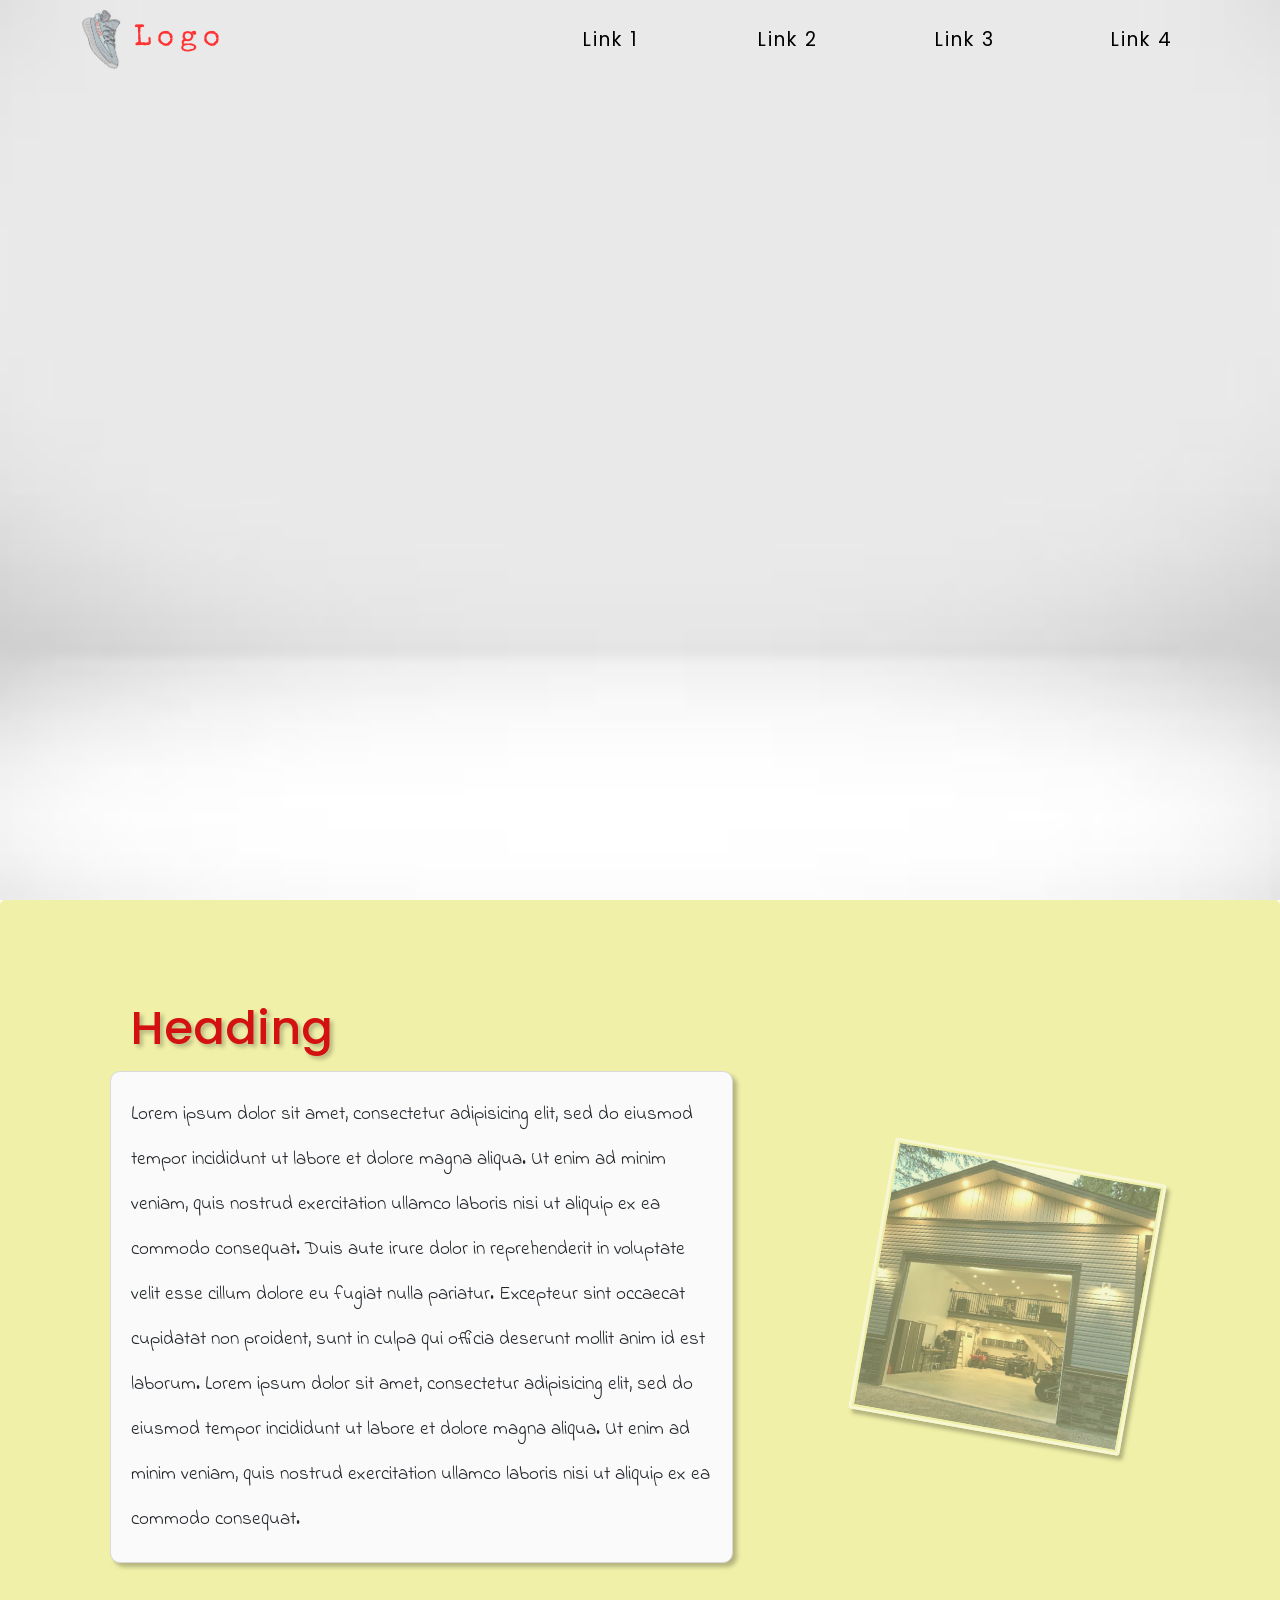
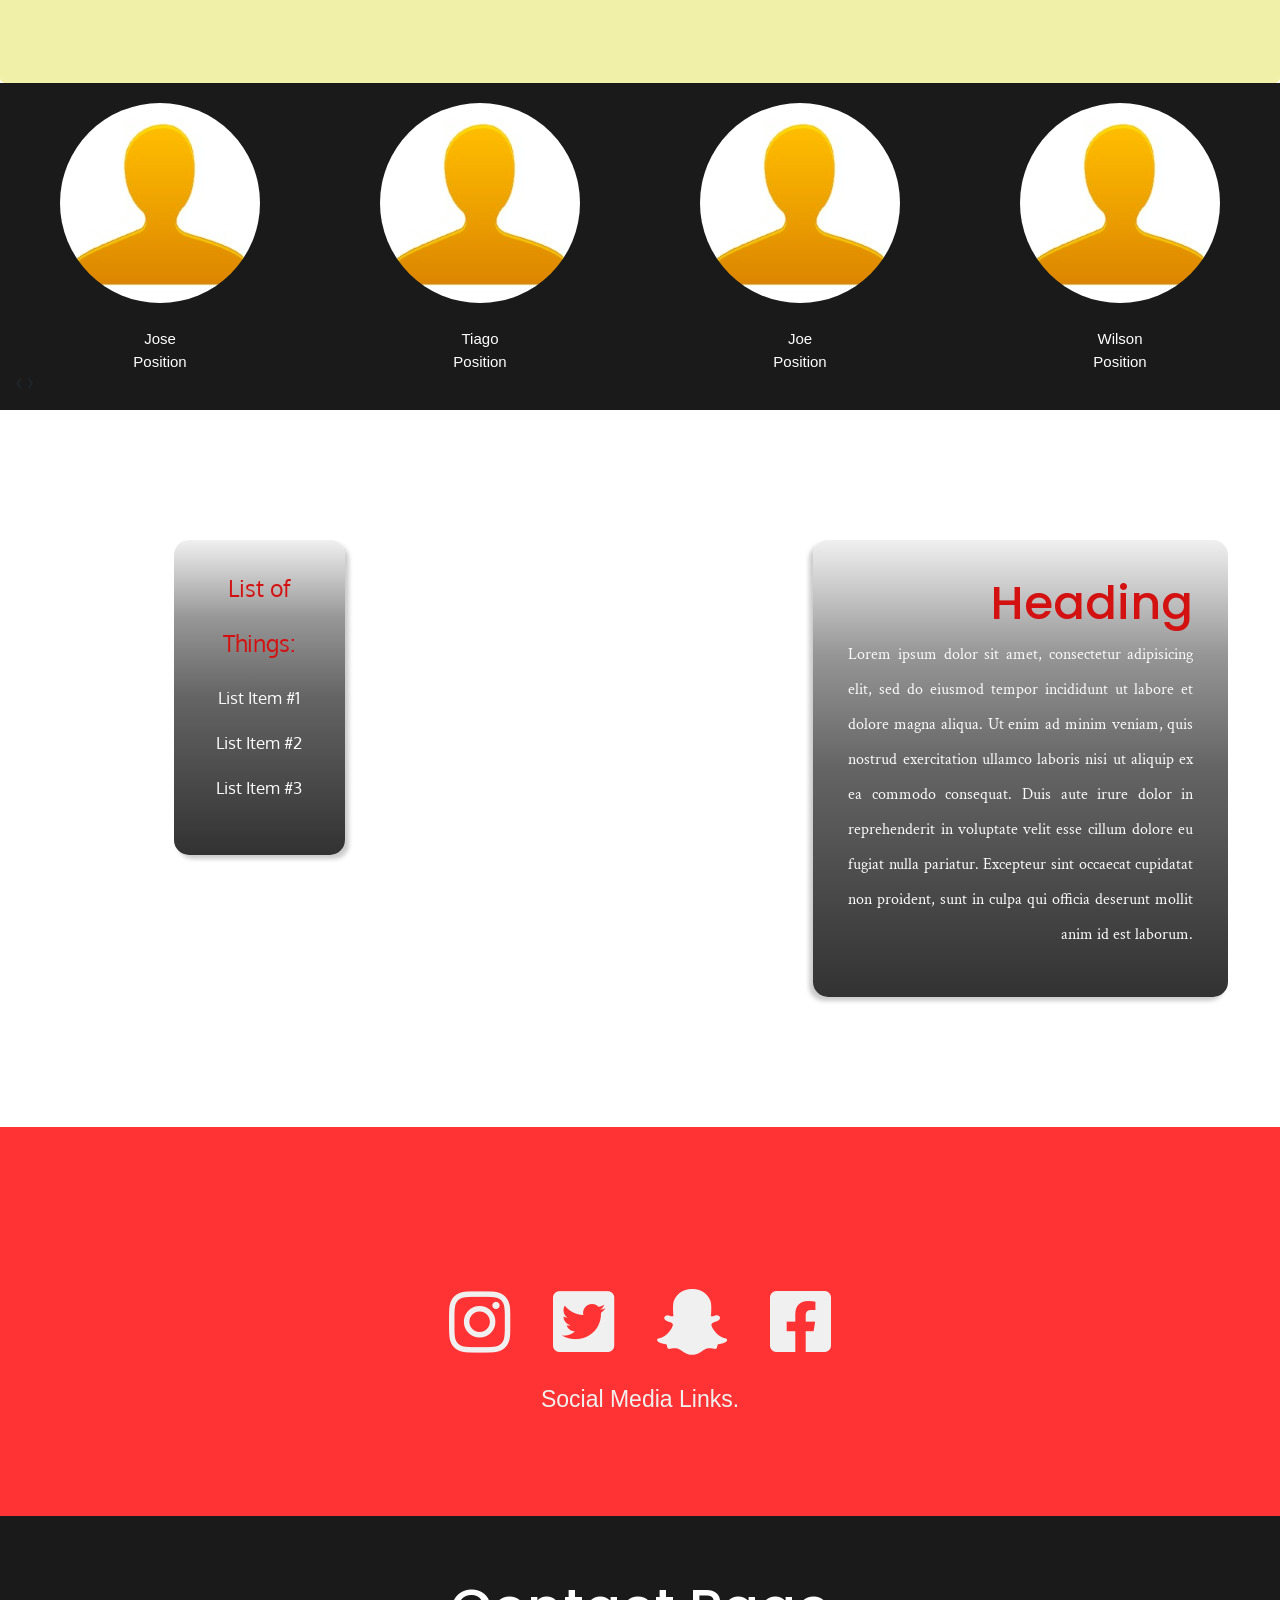
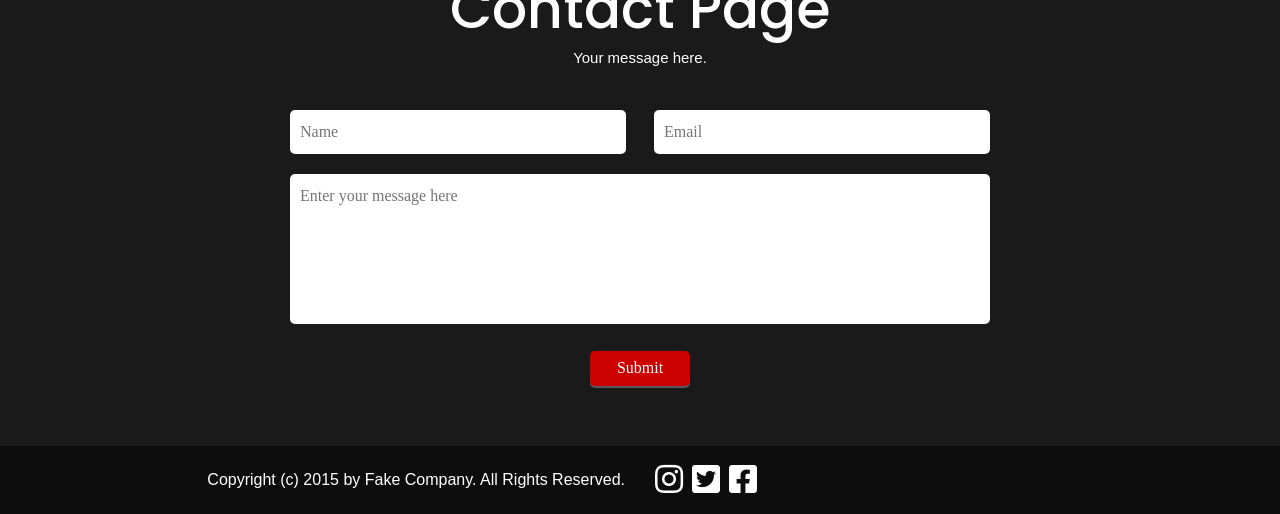
==== index.html @ 80991775 "Changed html file name to index.html" ====
<!DOCTYPE html>
<html lang="en">
<head>
  <meta charset="utf-8">
  <meta name="viewport" content="width=device-width,initial-scale=1.0">
  <title>Parallax Template</title>
  <link rel="icon" href="images/brand_logo.png">
  <link href="https://fonts.googleapis.com/css?family=Amatic+SC|Crimson+Text|Indie+Flower|Oxygen|Poppins|Press+Start+2P|Quicksand:700|Righteous|Special+Elite" rel="stylesheet">
  <link rel="stylesheet" href="css/reset.css">
  <link rel="stylesheet" href="https://stackpath.bootstrapcdn.com/bootstrap/4.1.3/css/bootstrap.min.css" integrity="sha384-MCw98/SFnGE8fJT3GXwEOngsV7Zt27NXFoaoApmYm81iuXoPkFOJwJ8ERdknLPMO" crossorigin="anonymous">
  <link rel="stylesheet" href="https://use.fontawesome.com/releases/v5.5.0/css/all.css" integrity="sha384-B4dIYHKNBt8Bc12p+WXckhzcICo0wtJAoU8YZTY5qE0Id1GSseTk6S+L3BlXeVIU" crossorigin="anonymous">
  <link rel="stylesheet" href="css/master.css">
  <link rel="stylesheet" href="css/responsive.css">
</head>
<body>
  <section class="parallaxBg slide" id="m_slide1">
    <nav class="main-nav d-flex" id="main_nav">
      <a href="#m_slide1" class="mr-auto nav-logo"><img src="images/brand_logo.png" class="img-fluid nav-logo"/><span class="nav-logo">Logo</span></a>
      <a href="#m_slide1">Link 1</a>
      <a href="#m_slide2">Link 2</a>
      <a href="#m_slide3">Link 3</a>
      <a href="#m_slide4">Link 4</a>
    </nav>
  </section>
  <section class="slide" id="m_slide2">
    <div class="container-fluid">
      <div class="row justify-content-center">
        <div class="col-md-12 col-xl-7 text-center text-xl-left pr-md-5 pl-md-5 pb-5 pb-lg-3">
          <h2>Heading</h2>
          <p>Lorem ipsum dolor sit amet, consectetur adipisicing elit, sed do eiusmod tempor incididunt ut labore et dolore magna aliqua. Ut enim ad minim veniam, quis nostrud exercitation ullamco laboris nisi ut aliquip ex ea commodo consequat. Duis aute irure dolor in reprehenderit in voluptate velit esse cillum dolore eu fugiat nulla pariatur. Excepteur sint occaecat cupidatat non proident, sunt in culpa qui officia deserunt mollit anim id est laborum. Lorem ipsum dolor sit amet, consectetur adipisicing elit, sed do eiusmod tempor incididunt ut labore et dolore magna aliqua. Ut enim ad minim veniam, quis nostrud exercitation ullamco laboris nisi ut aliquip ex ea commodo consequat.</p>
        </div>
        <div class="col-lg-8 col-xl-5 text-center pt-5 pt-xl-3">
          <span class="aligner"></span>
          <img src="images/backstory.jpg" alt=" " class="img-fluid rounded" />
        </div>
      </div>
    </div>
  </section>
  <aside class="slide" id="s_slide1">
    <div class="container-fluid">
      <div class="row justify-content-sm-between" id="ourTeamRow">
        <div class="col-sm-6 col-lg-3 text-center" id="teamMemberBlock">
          <div class="teamMember">
            <figure>
              <img src="images/fakeTeam.jpg" alt=" ">
              <figcaption><span>Content</span></figcaption>
            </figure>
            <p>Jose<br />Position</p>
          </div>
        </div>
        <div class="col-sm-6 col-lg-3 text-center">
          <div class="teamMember">
            <figure>
              <img src="images/fakeTeam.jpg" alt=" ">
              <figcaption><span>Content</span></figcaption>
            </figure>
            <p>Tiago<br />Position</p>
          </div>
        </div>
        <div class="col-sm-6 col-lg-3 text-center">
          <div class="teamMember">
            <figure>
              <img src="images/fakeTeam.jpg" alt=" ">
              <figcaption><span>Content</span></figcaption>
            </figure>
            <p>Joe<br />Position</p>
          </div>
        </div>
        <div class="col-sm-6 col-lg-3 text-center">
          <div class="teamMember">
            <figure>
              <img src="images/fakeTeam.jpg" alt=" ">
              <figcaption><span>Content</span></figcaption>
            </figure>
            <p>Wilson<br />Position</p>
          </div>
        </div>
      </div>
      <a id="prev">&#10094;</a>
      <a id="next">&#10095;</a>
    </div>
  </aside>
  <section class="parallaxBg" id="m_slide3">
    <div class="container-fluid">
      <div class="row pb-xl-5 pt-xl-5">
        <div class="col-md-12 col-xl-5 pl-md-5 ml-md-auto text-center text-xl-right order-xl-2">
          <div class="content-container">
            <h2>Heading</h2>
            <p>Lorem ipsum dolor sit amet, consectetur adipisicing elit, sed do eiusmod tempor incididunt ut labore et dolore magna aliqua. Ut enim ad minim veniam, quis nostrud exercitation ullamco laboris nisi ut aliquip ex ea commodo consequat. Duis aute irure dolor in reprehenderit in voluptate velit esse cillum dolore eu fugiat nulla pariatur. Excepteur sint occaecat cupidatat non proident, sunt in culpa qui officia deserunt mollit anim id est laborum.</p>
          </div>
        </div>
        <div class="col-md-12 col-xl-5 pr-md-5 mr-md-auto text-center order-xl-1">
          <div class="content-container small-content-container">
            <h3>List of Things:</h3>
            <ul>
              <li>List Item #1</li>
              <li>List Item #2</li>
              <li>List Item #3</li>
            </ul>
          </div>
        </div>
      </div>
    </div>
  </section>
  <aside class="slide" id="s_slide2">
    <div class="container-fluid">
      <div class="row text-center">
        <div class="col">
          <i class="fab fa-instagram"></i>
          <i class="fab fa-twitter-square"></i>
          <i class="fab fa-snapchat-ghost"></i>
          <i class="fab fa-facebook-square"></i>
          <br />
          <p>Social Media Links.</p>
        </div>
      </div>
      </div>
    </div>
  </aside>
  <section class="slide" id="m_slide4">
    <div class="container-fluid">
      <div class="row pt-5 pb-5">
        <div class="col text-center pt-5 pb-5">
          <h2 class="content-header">Contact Page</h2>
          <p>Your message here.</p>
          <form method="post" id="contactForm">
            <fieldset>
              <div class="contactInfo">
                <input type="text" name="name" id="name" placeholder="Name" required />
                <input type="email" name="email" id="email" placeholder="Email" required />
              </div>
              <textarea name="content" id="content" placeholder="Enter your message here"></textarea>
              <br />
              <input type="submit" value="Submit" name="Submit" id="submit" />
            </fieldset>
          </form>
        </div>
      </div>
    </div>
  </section>
  <footer>
    <div class="container-fluid">
      <div class="row">
        <div class="col copyright text-right">
          Copyright (c) 2015 by Fake Company. All Rights Reserved.
        </div>
        <div class="col social-icons">
          <i class="fab fa-instagram"></i>
          <i class="fab fa-twitter-square"></i>
          <i class="fab fa-facebook-square"></i>
        </div>
      </div>
    </div>
  </footer>
  <script src="https://code.jquery.com/jquery-3.3.1.slim.min.js" integrity="sha384-q8i/X+965DzO0rT7abK41JStQIAqVgRVzpbzo5smXKp4YfRvH+8abtTE1Pi6jizo" crossorigin="anonymous"></script>
  <script src="https://cdnjs.cloudflare.com/ajax/libs/popper.js/1.14.3/umd/popper.min.js" integrity="sha384-ZMP7rVo3mIykV+2+9J3UJ46jBk0WLaUAdn689aCwoqbBJiSnjAK/l8WvCWPIPm49" crossorigin="anonymous"></script>
  <script src="https://stackpath.bootstrapcdn.com/bootstrap/4.1.3/js/bootstrap.min.js" integrity="sha384-ChfqqxuZUCnJSK3+MXmPNIyE6ZbWh2IMqE241rYiqJxyMiZ6OW/JmZQ5stwEULTy" crossorigin="anonymous"></script>
  <script src="js/scripts.js"></script>
</body>
</html>
---- css/master.css ----
* {
  box-sizing: border-box;
}

:root {
  font-size: 10px;
}

html, body {
  height: 100%;
  scroll-behavior: smooth;
}

body::-webkit-scrollbar {
  display: none;
}

.parallaxBg {
  background-attachment: fixed;
  background-position: center;
  background-repeat: no-repeat;
  background-size: cover;
}

div > h2 {
  font-family: 'Poppins', sans-serif;
  font-size: 4.7em;
}

/*Styling for First Slide and everything in it.*/

#m_slide1 {
  background-image: url('../images/first_bg.jpg');
  height: 100%;
}

nav.main-nav {
  position: fixed;
  top: 0;
  z-index: 1000;
  width: 100%;
  padding: 0 50px;
  justify-content: center;
  align-items: center;
  transition: background-color 0.3s;
}

nav.main-nav a {
  flex: 1;
  flex-shrink: 2;
  text-decoration: none;
  font-family: 'Poppins', sans-serif;
  color: #000;
  font-size: 1.9em;
  padding: 10px 0;
  letter-spacing: 2px;
  outline: none;
  text-align: center;
  max-width: 15%;
  transition: transform 0.5s, text-shadow .5s, font-size .3s;
}

nav.main-nav a:hover {
  text-decoration: none;
  color: #000;
  transform: translate(0px, -7px);
	text-shadow: 0px 1px 1px rgb(204, 204, 204),
               0px 2px 1px rgb(204, 204, 204),
               0px 3px 1px rgb(204, 204, 204),
               0px 4px 1px rgb(204, 204, 204),
               0px 5px 1px rgb(204, 204, 204),
               0px 6px 1px rgb(204, 204, 204),
               0px 7px 1px rgb(204, 204, 204);
	transition: transform 0.5s, text-shadow .5s;
}

a.nav-logo {
  padding-top: 15px;
  flex: 0 0 199px;
  cursor: default;
  min-width: 199px;
  max-width: 199px;
}

img.nav-logo {
  width: 60px;
  transition: width .3s;
}

span.nav-logo {
  font-family: 'Special Elite', cursive;
  font-size: 1.5em;
  letter-spacing: 6px;
  color: rgb(255, 51, 51);
}

/*Styling for Second Slide and everything in it.*/
#m_slide2 {
  height: auto;
  background-color: rgb(240, 240, 168);
  padding: 100px 30px 100px 80px;
  border-radius: 5px;
}

#m_slide2 h2 {
  color: rgb(212, 17, 17);
  text-shadow: 3px 3px 4px rgba(0, 0, 0, 0.25);
  padding-bottom: 10px;
  margin-left: 20px
}

#m_slide2 p {
  font-family: 'Indie Flower', cursive;
  padding: 20px;
  line-height: 45px;
  font-size: 1.9em;
  background-color: rgb(250, 250, 250);
  border: 1px solid rgb(217, 217, 217);
  border-radius: 10px;
  box-shadow: 4px 4px 4px rgba(0, 0, 0, 0.25);
}

span.aligner {
  display: inline-block;
  height: 100%;
  vertical-align: middle;
}

#m_slide2 img {
  vertical-align: middle;
  width: 60%;
  max-width: 400px;
  height: auto;
  box-shadow: 4px 4px 4px rgba(0, 0, 0, 0.5);
  opacity: 0.5;
  transform: rotate(10deg);
  transition: opacity 0.5s;
  border: 3px solid white;
  padding: 2px;
}

#m_slide2 img:hover {
  opacity: 1;
}

#s_slide1 {
  background-color: rgb(26, 26, 26);
  padding: 20px 0;
}

#s_slide1 .row {
  max-height: 272px;
  overflow-y: hidden;
  scroll-behavior: smooth;
}

#s_slide1 .row::-webkit-scrollbar {
  display: none;
}

#s_slide1 figure {
  width: 200px;
  height: auto;
  margin: auto;
}

#s_slide1 figure img {
  border-radius: 50%;
}

#s_slide1 figcaption {
  position: absolute;
  top: 0;
  bottom: 0;
  height: 200px;
  width: 200px;
  margin: 0 auto;
  opacity: 0;
  transition: .5s ease;
  background-color: rgb(242, 242, 242);
  border-radius: 50%;
}

#s_slide1 figcaption:hover {
  opacity: 1;
}

#s_slide1 figcaption span {
  color: rgb(212, 17, 17);
  font-size: 1.5em;
  position: absolute;
  top: 50%;
  left: 50%;
  transform: translate(-50%, -50%);
  -ms-transform: translate(-50%, -50%);
}

#s_slide1 p {
  color: #fff;
  font-size: 1.5em;
  margin-top: 25px;
}

.prev, .next {
  display: none;
}

#m_slide3 {
  background-image: url('../images/second_bg.jpg');
  height: auto;
  padding: 100px 0;
}

#m_slide3 .content-container {
  background-image: linear-gradient( 0deg, rgba(50, 50, 50, 1), rgba(75, 75, 75, 1), rgba(100, 100, 100, 1), rgba(150, 150, 150, 1), rgba(240, 240, 240, 1));
  margin: 0 auto;
  max-width: 85%;
  padding: 35px;
  border-radius: 15px;
  box-shadow: -4px 4px 4px rgba(204, 204, 204, 1);
}

#m_slide3 .small-content-container {
  max-width: 35%;
  padding-top: 20px;
  box-shadow: 4px 4px 4px rgba(204, 204, 204, 1);
}

#m_slide3 h2, #m_slide3 h3 {
   color: #d41111;
   padding: 0px 0px 0 0;
 }

#m_slide3 h3 {
   font-size: 2.3em;
   line-height: 55px;
}

#m_slide3 p, #m_slide3 li {
   font-family: 'Crimson Text', serif;
   font-size: 1.6em;
   line-height: 35px;
   padding: 0px;
   color: rgb(250, 250, 250);
   text-align: justify;
   text-align-last: right;
 }

 #m_slide3 li {
   font-size: 1.7em;
   line-height: 45px;
   text-align-last: center;
 }

  #m_slide3 li, #m_slide3 h3 {
     font-family: 'Oxygen', sans-serif;
  }

#s_slide2 {
  background-color: rgb(255, 51, 51);
}

#s_slide2 .row {
  justify-content: center;
  align-items: center;
  color: rgb(240, 240, 240);
  padding: 100px 0;
}

#s_slide2 i {
  font-size: 7em;
  margin: 0 20px;
  margin-top: 60px;
}

#s_slide2 p {
  margin: 25px 50px 0;
  font-size: 2.3em;
}

#m_slide4 {
  height: auto;
  background-color: rgb(26, 26, 26);
}

#m_slide4 h2 {
  color: #fff;
  font-size: 5.5em;
}

#m_slide4 p {
  width: 100%;
  max-width: 900px;
  color: #fff;
  margin: 0 auto;
  text-align: justify;
  text-align-last: center;
  font-size: 1.5em;
}

#m_slide4 form {
  width: 90%;
  max-width: 700px;
  margin: 0 auto;
  text-align: center;
  padding-top: 20px;
}

fieldset {
  font-size: 1.6em;
}

div.contactInfo {
  display: flex;
  flex-direction: row;
  justify-content: space-between;
}

#m_slide4 input[type=text],#m_slide4 input[type=email] {
	width: 48%;
	padding: 10px;
	border: none;
	border-radius: 5px;
	font-family: Verdana, serif;
	font-weight: 500;
  margin: 20px 0;
}

#m_slide4 textarea {
  width: 100%;
	padding: 10px;
	border: none;
	border-radius: 5px;
	font-family: Verdana, serif;
	font-weight: 500;
  padding: 10px;
  margin-bottom: 20px;
}

#m_slide4 textarea {
	resize: none;
	height: 150px;
  font-size:
}

#m_slide4 input[type=submit] {
	margin: 0 auto;
	width: 100px;
	height: 35px;
	font-family: Verdana, serif;
	font-weight: 500;
  background-color: rgb(204, 0, 0);
	color: #fff;
  border: none;
	border-radius: 5px;
  box-shadow: 0px 2px 0px rgb(89, 89, 89);
	transition: transform 0.125s, box-shadow 0.125s;
}

#m_slide4 input[type=submit]:active {
  transform: translate(0px, 2px);
	box-shadow: 0px 0px 0px rgb(89, 89, 89);
}

#m_slide4 input[type=submit]:focus {
	outline: 0;
}

footer {
  background-color: rgb(13, 13, 13);
  color: white;
  font-size: 1.6em;
  padding: 10px 0;
}

div.social-icons {
  font-size: 2em;
}

div.copyright {
  display: flex;
  justify-content: flex-end;
  align-items: center;
}
---- css/responsive.css ----
@media screen and (max-width: 1200px) {
  #m_slide2 {
    padding: 50px 80px;
  }

  #m_slide2 h2 {
    margin-left: 0;
  }

  #m_slide3 p {
    text-align-last: center;
  }

  #m_slide3 .small-content-container {
    margin-top: 100px;
  }
}

@media screen and (max-width: 992px) {
  nav.main-nav {
    padding: 0;
  }

  #s_slide1 .container-fluid {
    position: relative;
  }

  #s_slide1 .row {
    max-width: 100%;
    overflow-x: hidden;
    display: inline-block;
    white-space: nowrap;
    margin: 0;
    position: relative;
  }

  #s_slide1 .row > div {
    display: inline-block;
  }

  #prev, #next {
    display: block;
    cursor: pointer;
    position: absolute;
    top: 50%;
    width: auto;
    padding: 16px;
    margin-top: -22px;
    color: white!important;
    font-weight: bold;
    font-size: 18px;
    transition: 0.6s ease;
    border-radius: 0 3px 3px 0;
    user-select: none;
  }

  #prev {
    left: 0;
  }

  #next {
    right: 0;
    border-radius: 3px 0 0 3px;
  }

  #prev:hover, #next:hover {
    background-color: #f1f1f1;
    color: black!important;
  }
}

@media screen and (max-width: 768px) {
  :root {
    font-size: 12px;
  }

  div > h2 {
    font-size: 6em;
  }

  #m_slide2 {
    padding: 50px 20px!important;
  }

  #m_slide2 p {
    line-height: 30px;
    text-align: justify;
    text-align-last: center;
  }

  #m_slide2 img {
    opacity: 1;
  }

  #m_slide2 img:hover {
    opacity: none;
  }

  #s_slide1 .row {
    max-height: 275px;
  }

  #m_slide3 .small-content-container {
    max-width: 55%;
  }

  #m_slide3 p {
    line-height: 30px;
  }
}

@media screen and (max-width: 574px) {
  :root {
    font-size: 9px;
  }

  #m_slide2 p {
    font-size: 2em;
  }

  #s_slide1 .row {
    max-height: 269px;
  }

  #m_slide3 .small-content-container {
    max-width: 65%;
  }

  #s_slide2 .col {
    display: flex;
    flex-direction: column;
  }

  #s_slide2 i {
    font-size: 9em;
  }

  #s_slide2 p {
    display: none;
  }

  a.nav-logo {
    flex: 0 0 160px;
    min-width: 160px;
    max-width: 160px;
  }

  img.nav-logo {
    width: 50px;
  }

  span.nav-logo {
    font-family: 'Special Elite', cursive;
    font-size: 1.4em;
    letter-spacing: 6px;
    color: rgb(255, 51, 51);
  }
}

nav.scroll-nav {
  background-color: rgb(26, 26, 26);
}

.scroll-nav img.nav-logo {
  width: 40px;
}

.scroll-nav span.nav-logo {
  font-size: 1.7em;
}

nav.scroll-nav a {
  color: #fff;
  font-size: 1.6em;
}

nav.scroll-nav a:hover {
  color: #fff;
  transform: translate(0px, -4px);
  text-shadow: none;
}
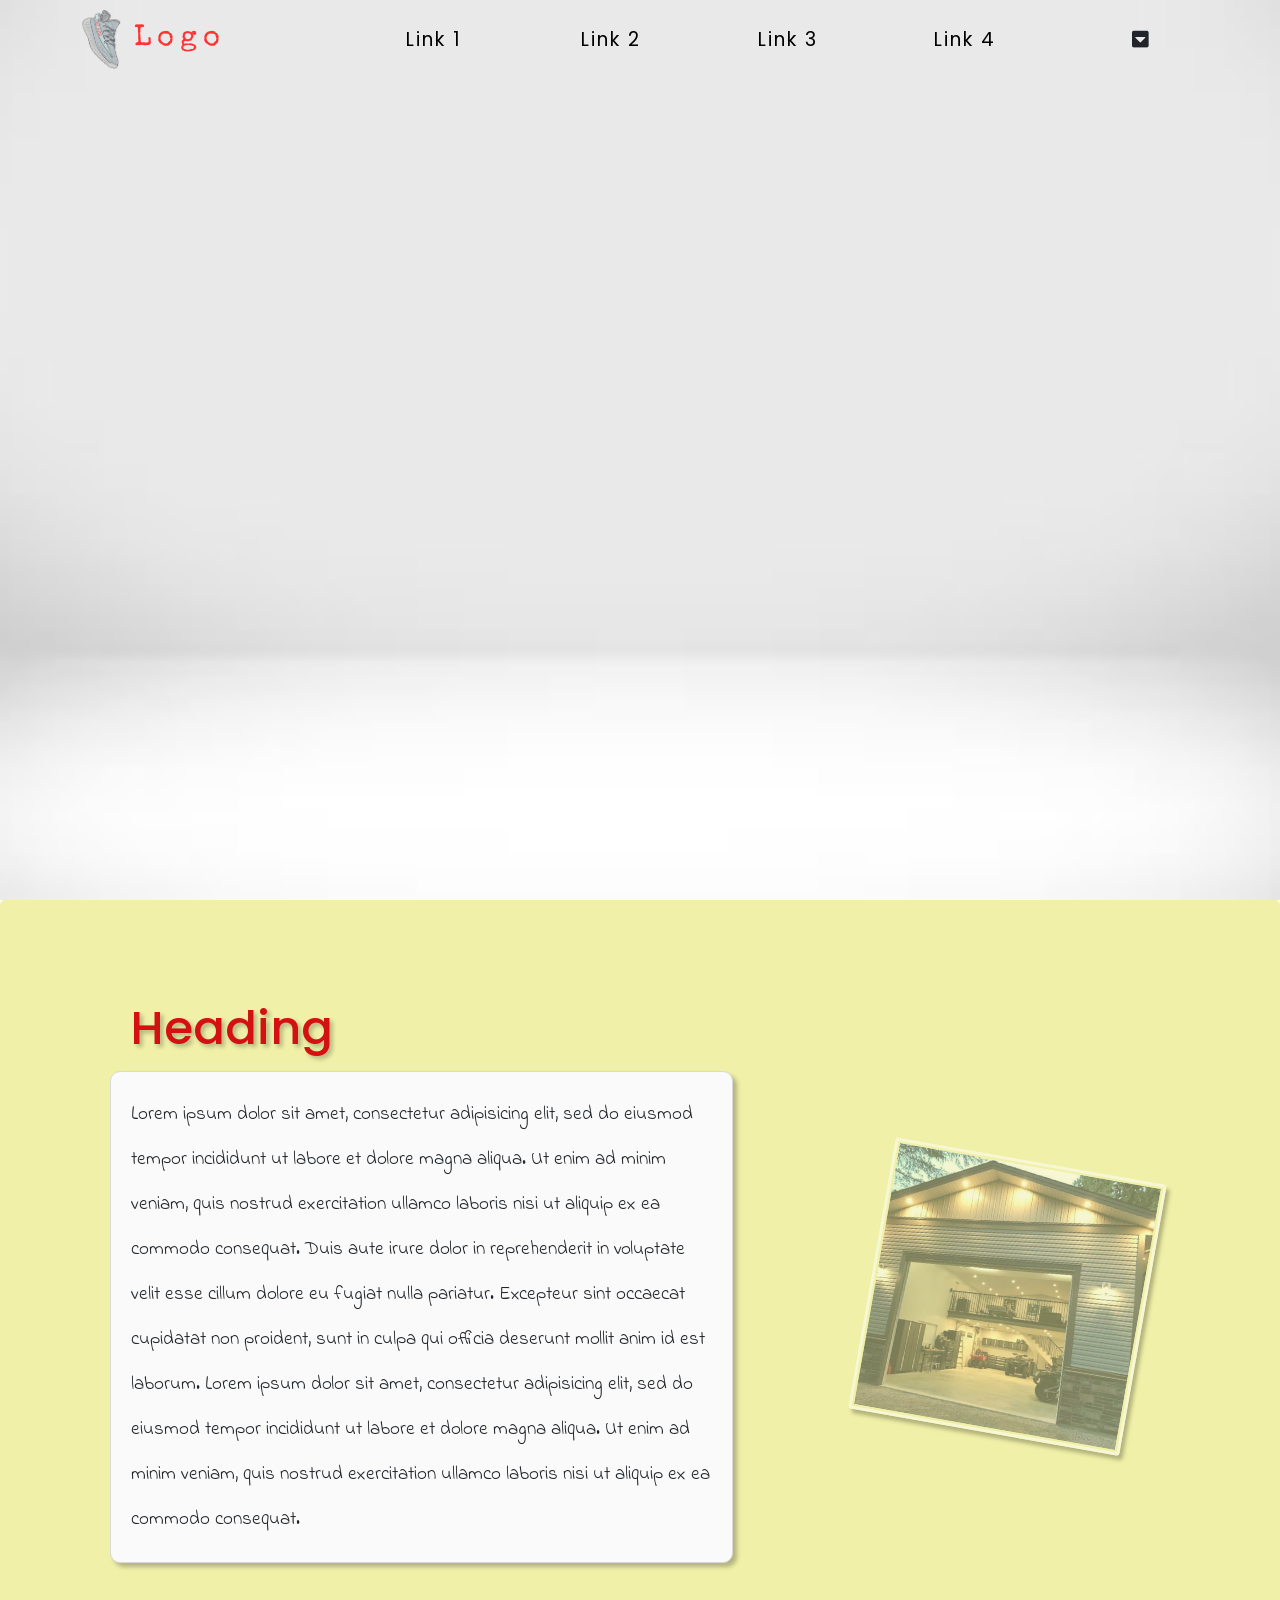
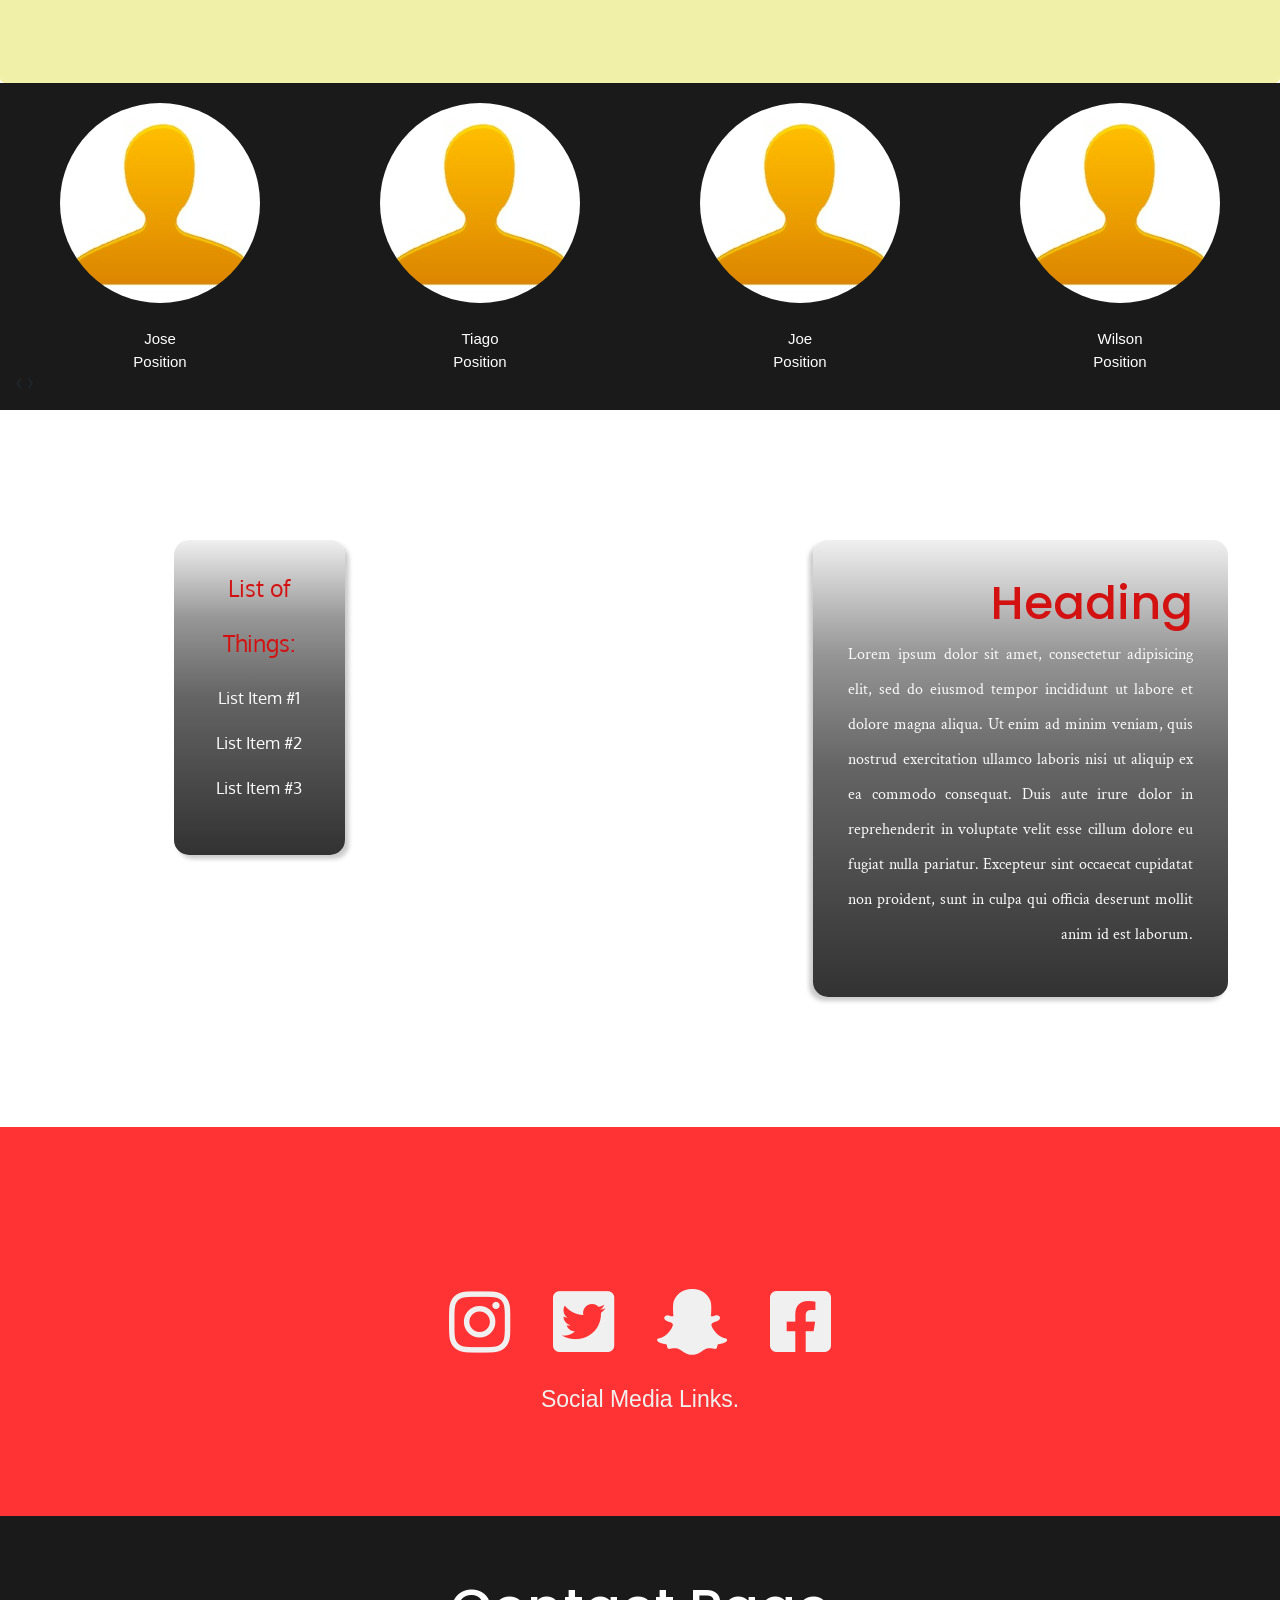
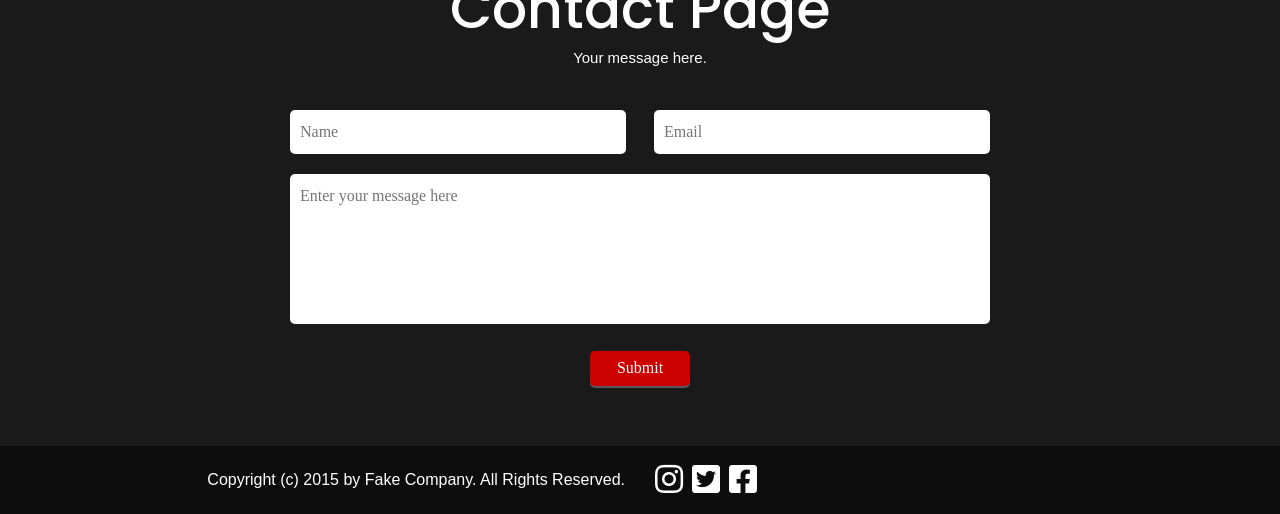
==== commit e3245f28: "Trying to add mobile nav bar." ====
--- a/index.html
+++ b/index.html
@@ -11,15 +11,24 @@
   <link rel="stylesheet" href="https://use.fontawesome.com/releases/v5.5.0/css/all.css" integrity="sha384-B4dIYHKNBt8Bc12p+WXckhzcICo0wtJAoU8YZTY5qE0Id1GSseTk6S+L3BlXeVIU" crossorigin="anonymous">
   <link rel="stylesheet" href="css/master.css">
   <link rel="stylesheet" href="css/responsive.css">
+  <link rel="stylesheet" href="css/mobile-nav.css">
 </head>
 <body>
   <section class="parallaxBg slide" id="m_slide1">
-    <nav class="main-nav d-flex" id="main_nav">
+    <nav class="main-nav d-flex mobile-nav" id="main_nav"> <!--Remember to take out mobile-nav and create javascript function to add class when in mobile. -->
       <a href="#m_slide1" class="mr-auto nav-logo"><img src="images/brand_logo.png" class="img-fluid nav-logo"/><span class="nav-logo">Logo</span></a>
       <a href="#m_slide1">Link 1</a>
       <a href="#m_slide2">Link 2</a>
       <a href="#m_slide3">Link 3</a>
       <a href="#m_slide4">Link 4</a>
+      <a class="mobile-nav" id="mobile_icon"><i class="fas fa-caret-square-down"></i></a>
+      <br />
+      <div class="mobile-links">
+        <a href="#m_slide1">Link 1</a>
+        <a href="#m_slide2">Link 2</a>
+        <a href="#m_slide3">Link 3</a>
+        <a href="#m_slide4">Link 4</a>
+      </div>
     </nav>
   </section>
   <section class="slide" id="m_slide2">
--- a/css/master.css
+++ b/css/master.css
@@ -32,6 +32,10 @@
 #m_slide1 {
   background-image: url('../images/first_bg.jpg');
   height: 100%;
+}
+
+div.mobile-links {
+  display: none;
 }
 
 nav.main-nav {
--- a/css/mobile-nav.css
+++ b/css/mobile-nav.css
@@ -0,0 +1,39 @@
+@media screen and (max-width: 574px) {
+  nav > a {
+    display: none;
+  }
+
+  nav.scroll-nav > a {
+    display: none;
+  }
+
+  a.nav-logo {
+    display: block!important;
+    float: left;
+  }
+
+  #mobile_icon {
+    display: block;
+    color: #000;
+    text-align: center;
+    height: 100%;
+    width: auto;
+    font-size: 30px;
+  }
+
+  nav.scroll-nav #mobile_icon {
+    color: #fff;
+  }
+
+ nav.mobile-nav div.mobile-links {
+    display: flex;
+    float: left;
+    position: relative;
+    height: auto;
+    flex-direction: column;
+  }
+
+  nav.mobile-nav div a {
+    width: 100%;
+  }
+}
